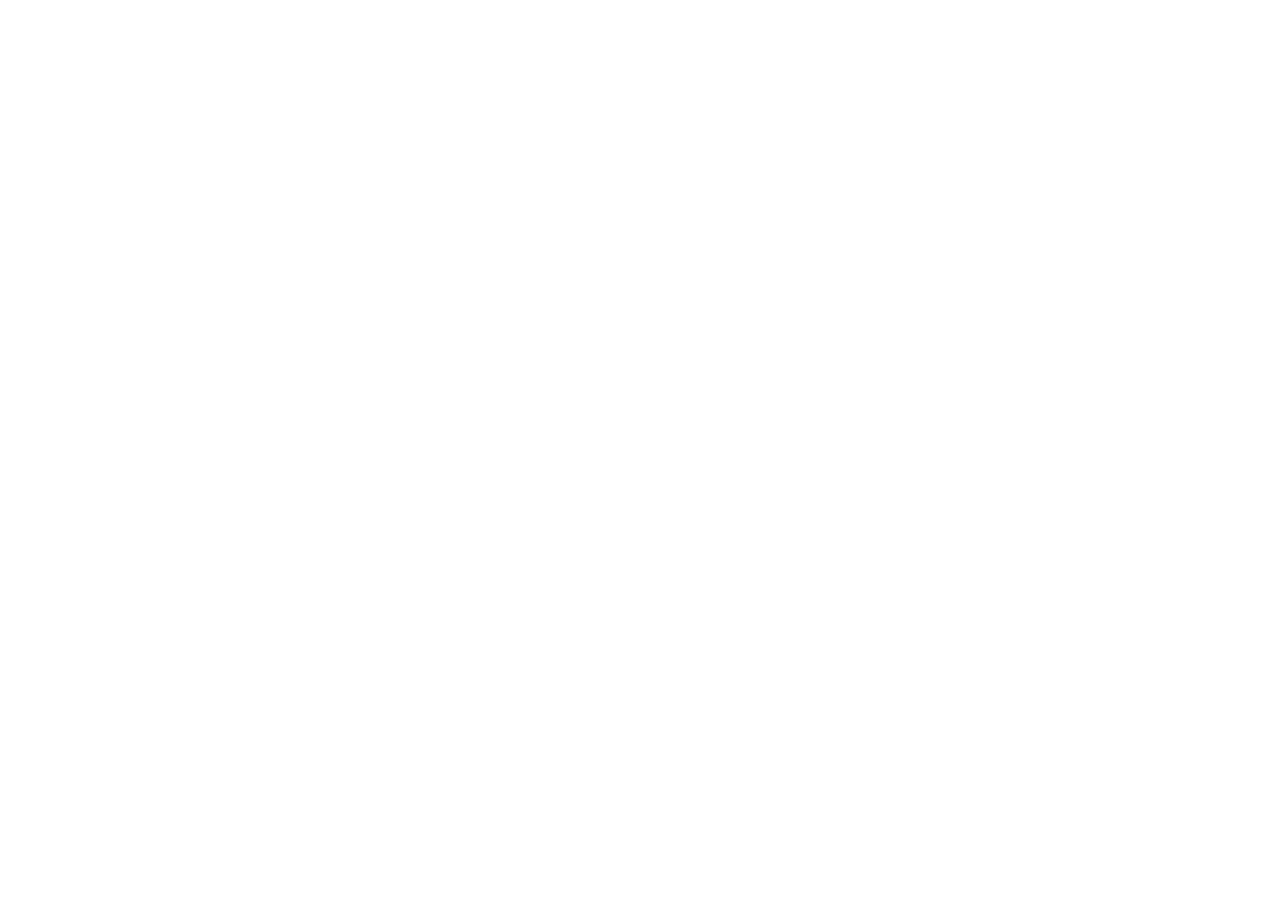
==== main.html @ ab74ac64 "update" ====
<!DOCTYPE html>
<html>
<head>
    <title>RCpotato</title>
    <meta charset="UFT-8">
    <link rel="stylesheet" href="style.css" />
    <link rel="shortcut icon" type="image/png" href="image/icon.png" />
</head>
<body>
</body>
</html>
---- style.css ----
/*
html5doctor.com Reset Stylesheet
v1.6.1
Last Updated: 2010-09-17
Author: Richard Clark - http://richclarkdesign.com
Twitter: @rich_clark
*/

html, body, div, span, object, iframe,
h1, h2, h3, h4, h5, h6, p, blockquote, pre,
abbr, address, cite, code,
del, dfn, em, img, ins, kbd, q, samp,
small, strong, sub, sup, var,
b, i,
dl, dt, dd, ol, ul, li,
fieldset, form, label, legend,
table, caption, tbody, tfoot, thead, tr, th, td,
article, aside, canvas, details, figcaption, figure,
footer, header, hgroup, menu, nav, section, summary,
time, mark, audio, video {
    margin: 0;
    padding: 0;
    border: 0;
    outline: 0;
    font-size: 100%;
    vertical-align: baseline;
    background: transparent;
}

body {
    line-height: 1;
}

article, aside, details, figcaption, figure,
footer, header, hgroup, menu, nav, section {
    display: block;
}

    nav ul {
        list-style: none;
    }

blockquote, q {
    quotes: none;
}

    blockquote:before, blockquote:after,
    q:before, q:after {
        content: '';
        content: none;
    }

a {
    margin: 0;
    padding: 0;
    font-size: 100%;
    vertical-align: baseline;
    background: transparent;
}

/* change colours to suit your needs */
ins {
    background-color: #ff9;
    color: #000;
    text-decoration: none;
}

/* change colours to suit your needs */
mark {
    background-color: #ff9;
    color: #000;
    font-style: italic;
    font-weight: bold;
}

del {
    text-decoration: line-through;
}

abbr[title], dfn[title] {
    border-bottom: 1px dotted;
    cursor: help;
}

table {
    border-collapse: collapse;
    border-spacing: 0;
}

/* change border colour to suit your needs */
hr {
    display: block;
    height: 1px;
    border: 0;
    border-top: 1px solid #cccccc;
    margin: 1em 0;
    padding: 0;
}

input, select {
    vertical-align: middle;
}

/*---------------------------------------------------------------------------------------*/
@font-face {
    src: url(font/Andes.ttf);
    font-family: and;
   }

@font-face{
    src: url(font/Codian.otf);
    font-family:codian;
}

h1 {
   

body {
    
}

.info {
    color: #47506D;
    margin:0 auto;
    width:1000px;
}

h2 {
    font-size: 40px;
}

p  {
    font-size: 30px;
    text-indent:30px;
    line-height:30px;
}

.ul-link{
    list-style:none;
    margin-left:450px;
    margin-top:30px;
}

.link-1 {
    font-family:codian;
    font-size: 20px;
    color:darkcyan;
    font-style:italic;
    font-weight:100;
    text-decoration:none;
    list-style:none;
    margin:0px;
    }

.sample-image {
    display:block;
    width: 500px;
    margin-left:auto;
    margin-right:auto;
}

.test-video{
    position:relative;
    padding-bottom:28%;
    width:500px;
    height:0px;
}

.test-video video{
    position:absolute;
    left:225px;
    top:0px;
}

.ts-video {
    width:100%;
}

.gif-image {
    display:block;
    margin-top:50px;
    width:450px;
    margin-left:250px;
    margin-right:auto
}
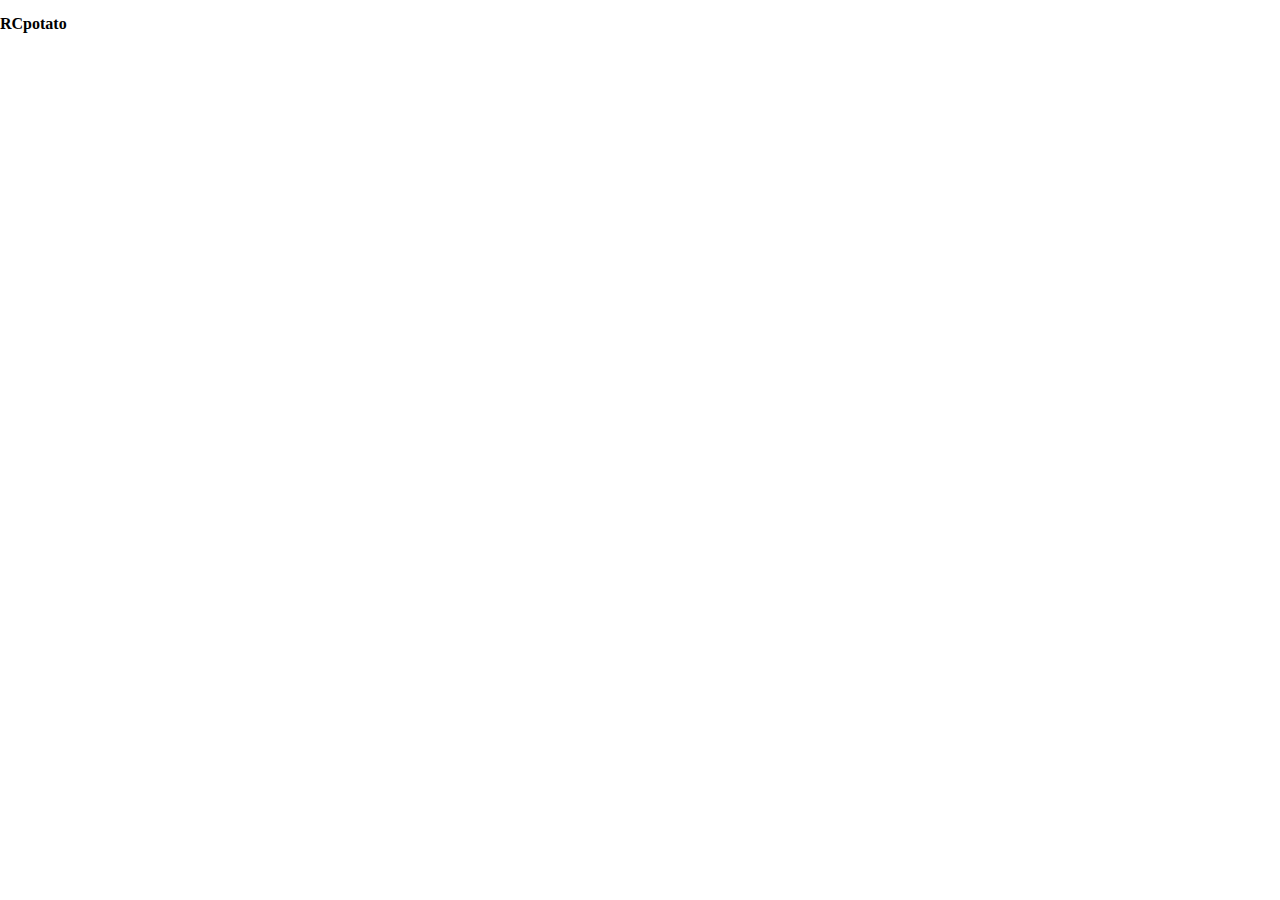
==== commit 30e6580d: "update" ====
--- a/main.html
+++ b/main.html
@@ -1,11 +1,19 @@
+﻿﻿
 <!DOCTYPE html>
 <html>
 <head>
-    <title>RCpotato</title>
+    <title>
+        RCpotato
+    </title>
     <meta charset="UFT-8">
     <link rel="stylesheet" href="style.css" />
     <link rel="shortcut icon" type="image/png" href="image/icon.png" />
 </head>
 <body>
+    <div>
+        <h1>
+            RCpotato
+        </h1>
+    </div>
 </body>
 </html>--- a/style.css
+++ b/style.css
@@ -113,7 +113,8 @@
 }
 
 h1 {
-   
+
+}
 
 body {
     
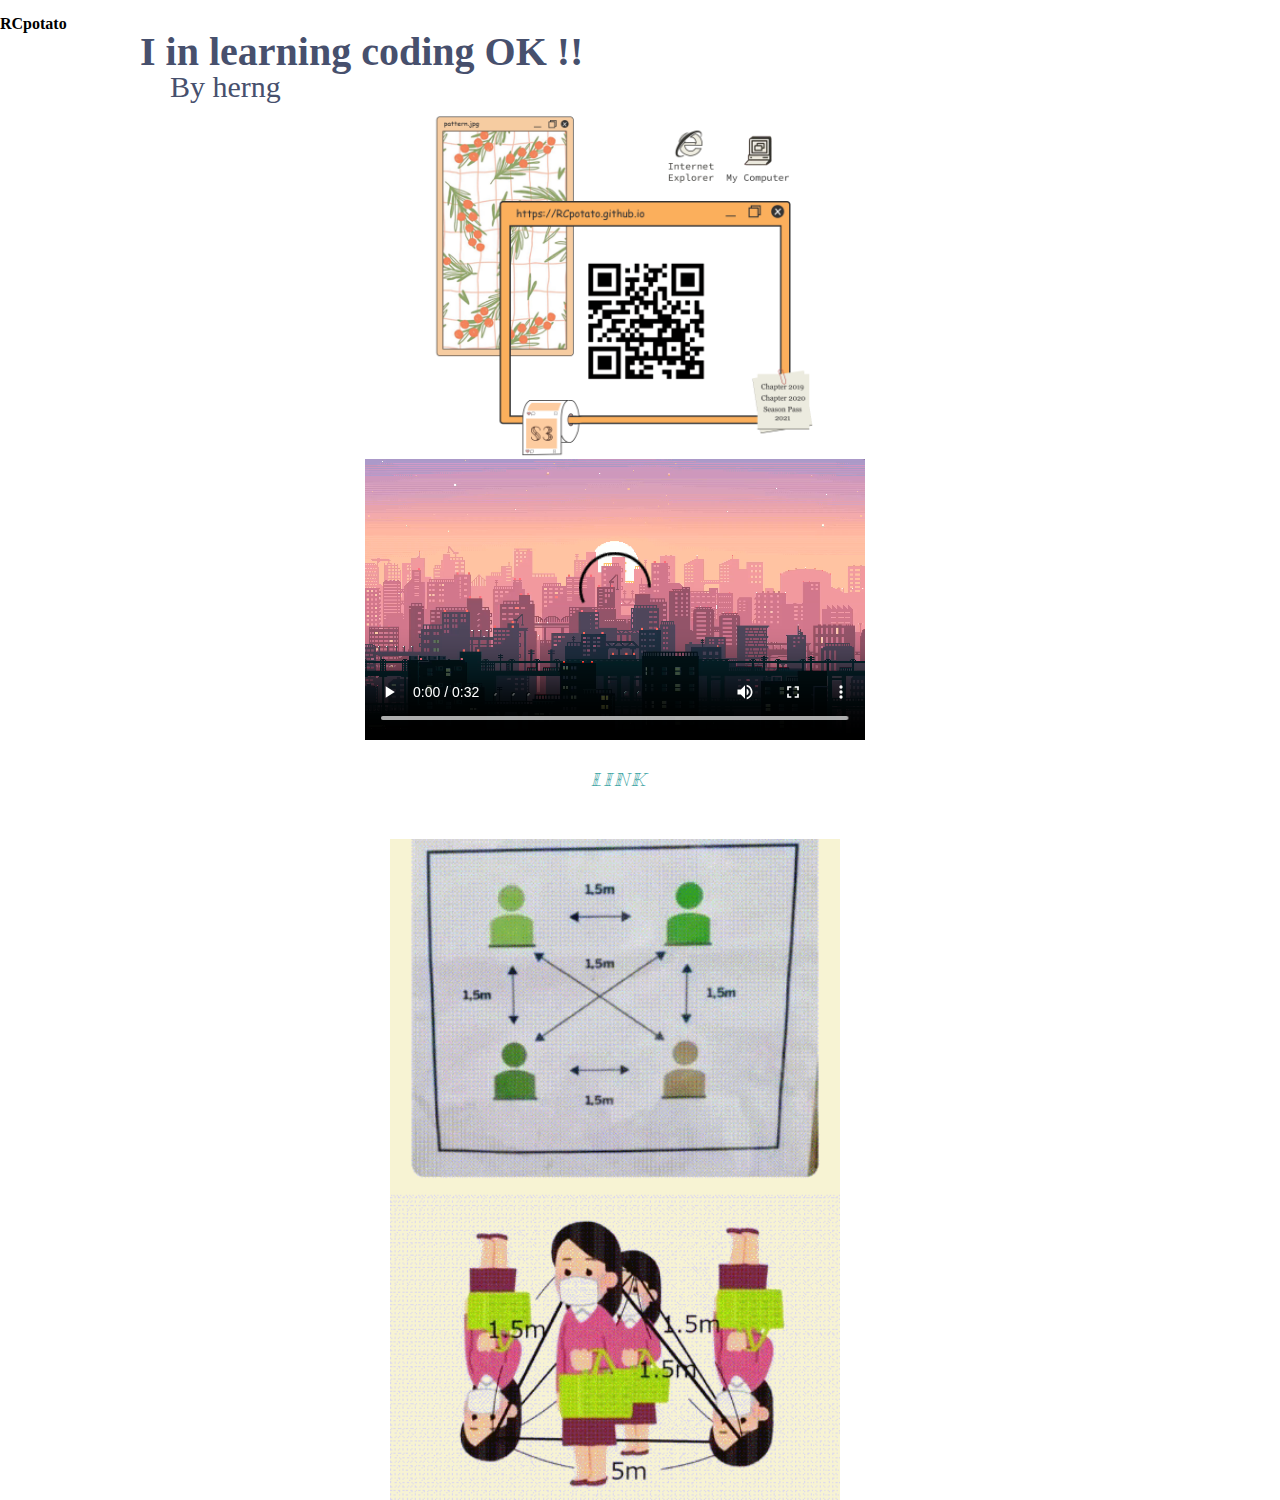
==== commit 19cda656: "update" ====
--- a/main.html
+++ b/main.html
@@ -15,5 +15,28 @@
             RCpotato
         </h1>
     </div>
+    <div class="info">
+        <h2>
+            I in learning coding OK !!
+        </h2>
+
+        <p title="看屁看" ;>
+            By herng
+        </p>
+        <img class="sample-image" src="image/sample.png" alt="sample" />
+        <div class="test-video">
+            <video class="ts-video" controls autoplay>
+                <source src="video/test-video.mp4" type="video/mp4" />
+            </video>
+        </div>
+        <ul class="ul-link">
+            <li>
+                <a class="link-1" href="https://www.youtube.com/watch?v=dQw4w9WgXcQ&ab_channel=RickAstleyVEVO" target="_blank" ;>
+                    link
+                </a>
+            </li>
+        </ul>
+        <img class="gif-image" src="image/1.5m.gif" alt="1-5m" />
+    </div>
 </body>
 </html>